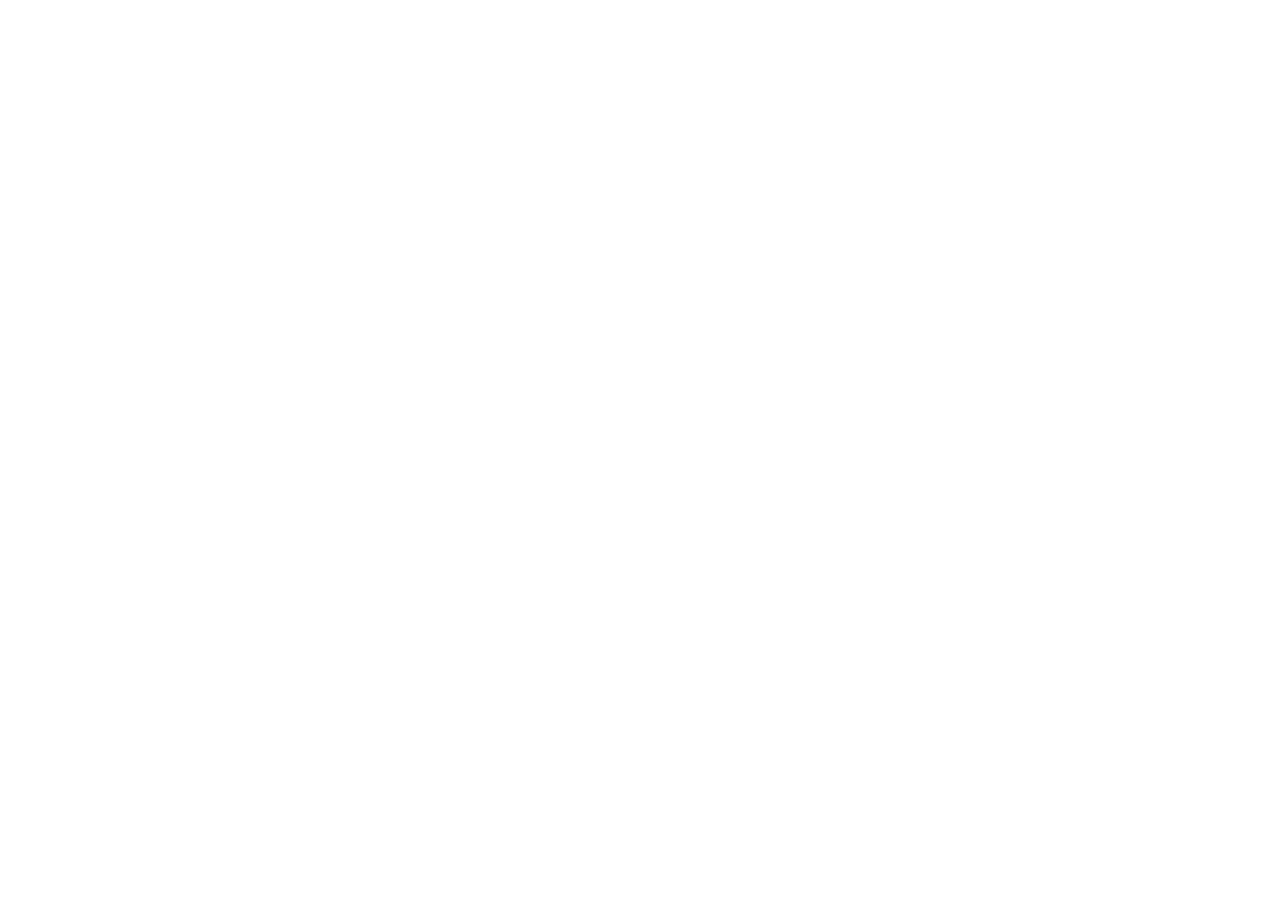
==== example.html @ 4dcc3695 "added example button" ====
<!DOCTYPE html>
<html lang="en">
<head>
    <meta charset="UTF-8">
    <meta name="viewport" content="width=device-width, initial-scale=1.0">
    <title>Document</title>
</head>
<body>
    <img src="https://www.rd.com/wp-content/uploads/2020/12/Smishing-example-1.jpg?resize=2048" alt="">
</body>
</html>
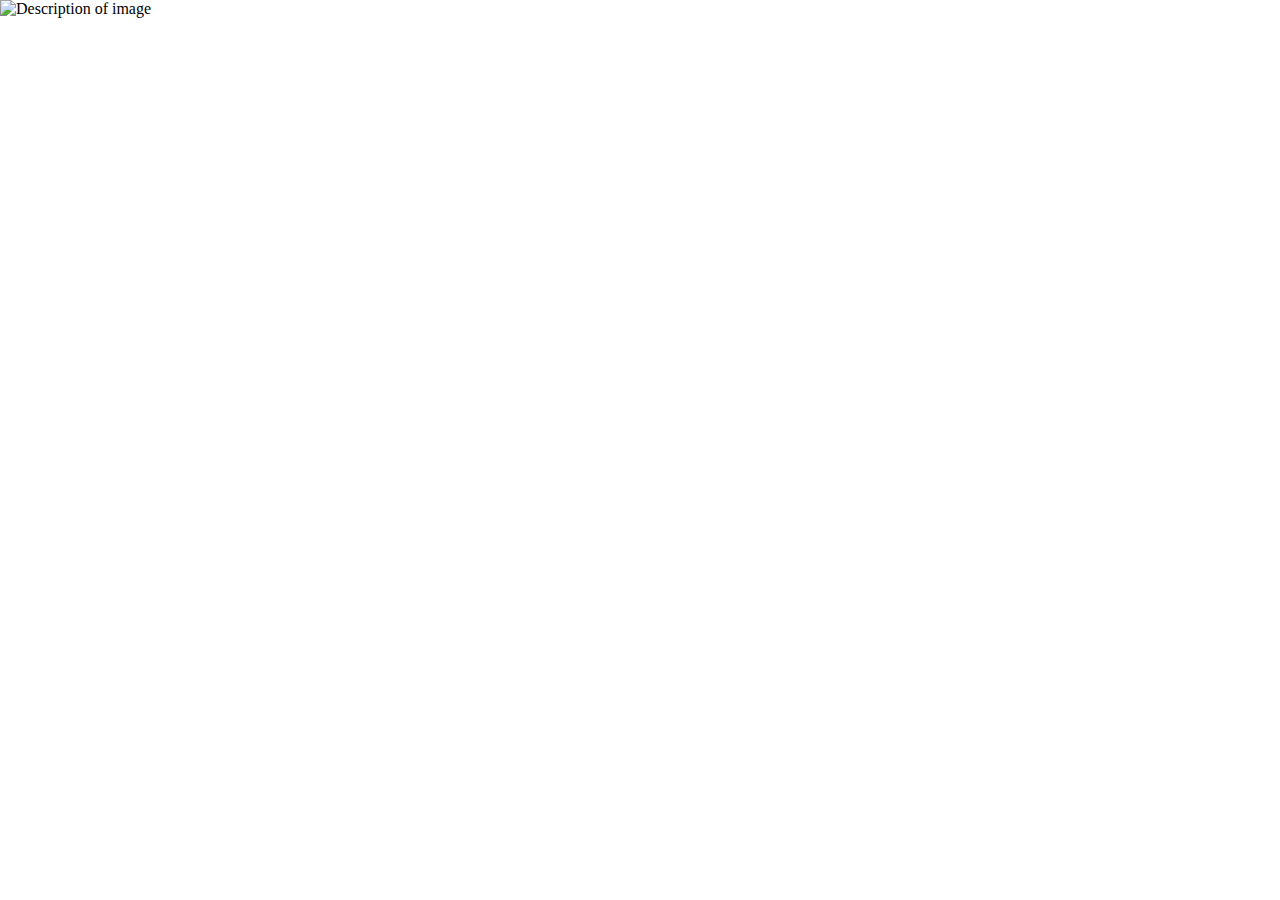
==== commit b45d74f1: "fixed image" ====
--- a/example.html
+++ b/example.html
@@ -4,8 +4,28 @@
     <meta charset="UTF-8">
     <meta name="viewport" content="width=device-width, initial-scale=1.0">
     <title>Document</title>
+    <style>
+        body {
+    margin: 0;
+    padding: 0;
+    }
+
+    .image-container {
+    max-width: 100%; /* Limits the container to the width of the viewport */
+    overflow: hidden; /* Hides any overflow */
+    }
+
+    img {
+    width: 100%; /* Makes the image take the full width of the container */
+    height: auto; /* Maintains the aspect ratio of the image */
+    max-width: 800px; /* Set a max-width based on the original size of your image */
+    }
+
+    </style>
 </head>
 <body>
-    <img src="https://www.rd.com/wp-content/uploads/2020/12/Smishing-example-1.jpg?resize=2048" alt="">
+    <div class="image-container">
+        <img src="https://www.rd.com/wp-content/uploads/2020/12/Smishing-example-1.jpg?resize=2048" alt="Description of image">
+    </div>
 </body>
 </html>